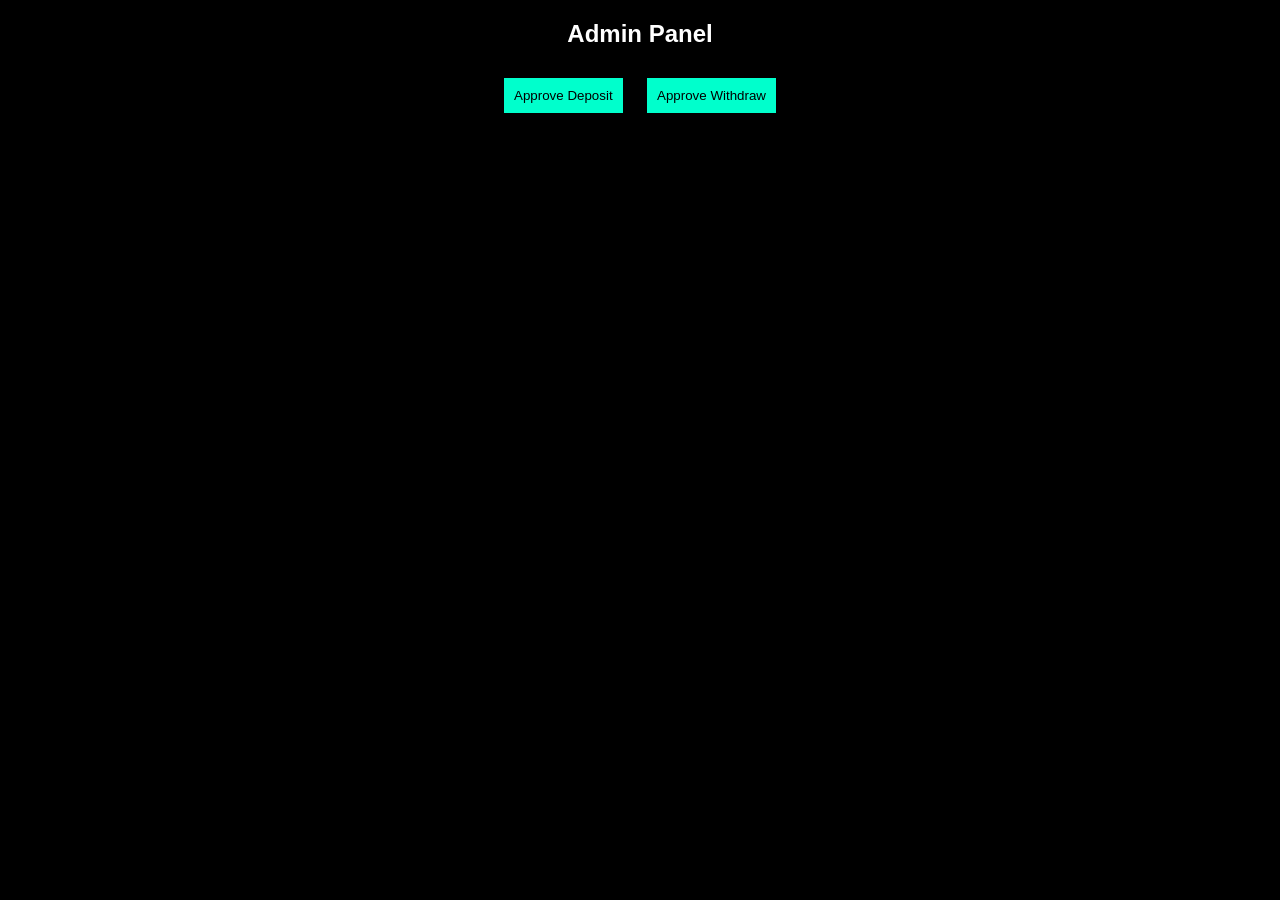
==== admin.html @ d5f9a442 "Add files via upload" ====
<!DOCTYPE html>
<html>
<head>
<title>Admin</title>

<style>
body{
  background:#000;
  color:#fff;
  text-align:center;
  font-family:Arial;
}
button{
  padding:10px;
  margin:10px;
  background:#00ffcc;
  border:none;
}
</style>

<script>
function approveDeposit(){
  let user = prompt("Username?");
  let amt = localStorage.getItem("deposit_"+user);

  let bal = localStorage.getItem(user+"_bal") || 0;
  bal = Number(bal)+Number(amt);

  localStorage.setItem(user+"_bal",bal);
  alert("Deposit Approved ✅");
}

function approveWithdraw(){
  let user = prompt("Username?");
  let amt = localStorage.getItem("withdraw_"+user);

  let bal = localStorage.getItem(user+"_bal") || 0;
  bal -= amt;

  localStorage.setItem(user+"_bal",bal);
  alert("Withdraw Approved ✅");
}
</script>

</head>
<body>

<h2>Admin Panel</h2>

<button onclick="approveDeposit()">Approve Deposit</button>
<button onclick="approveWithdraw()">Approve Withdraw</button>

</body>
</html>
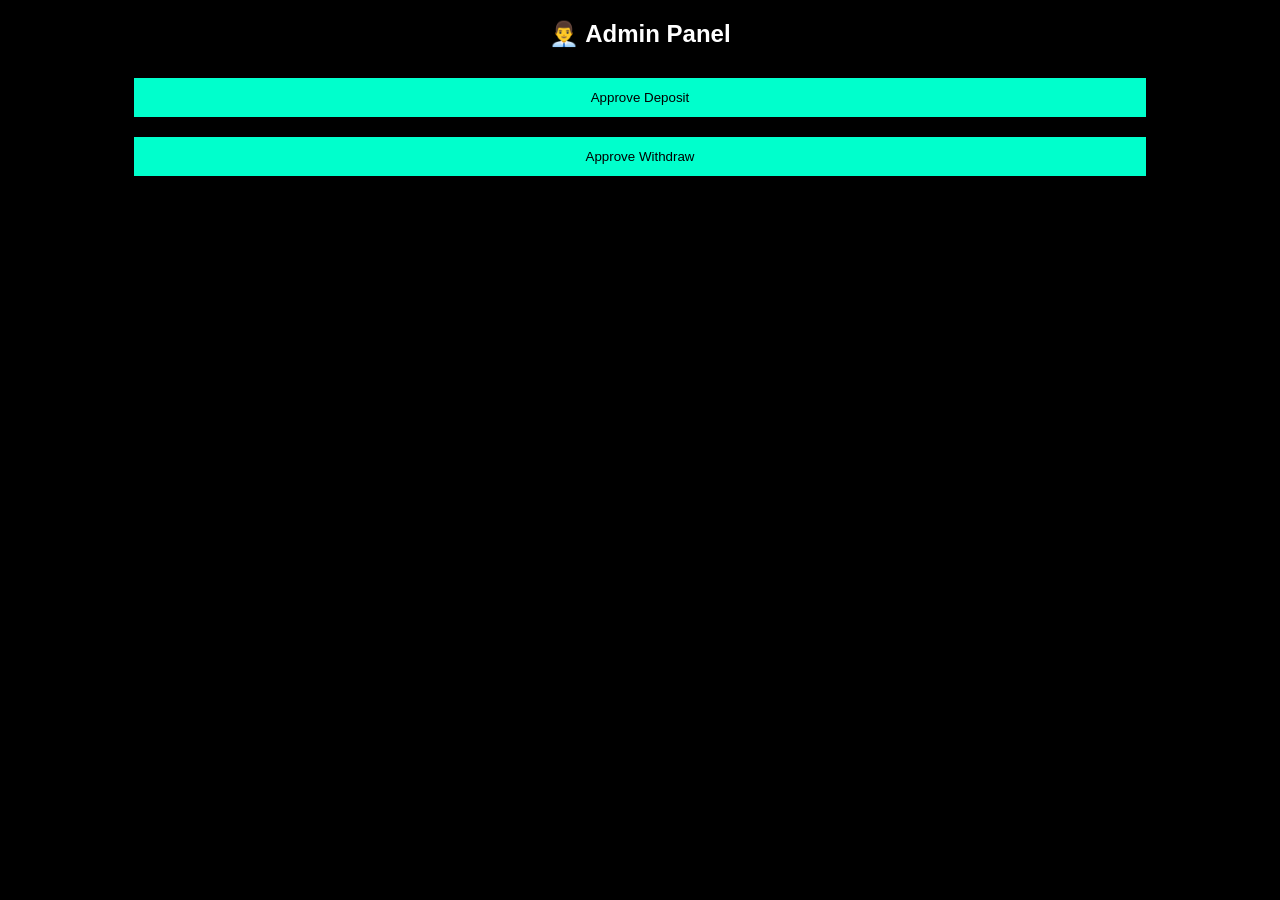
==== commit fea2dbc2: "Update admin.html" ====
--- a/admin.html
+++ b/admin.html
@@ -11,44 +11,50 @@
   font-family:Arial;
 }
 button{
-  padding:10px;
+  padding:12px;
   margin:10px;
+  width:80%;
   background:#00ffcc;
   border:none;
 }
 </style>
 
 <script>
-function approveDeposit(){
-  let user = prompt("Username?");
-  let amt = localStorage.getItem("deposit_"+user);
+function depositApprove(){
+  let u=prompt("Username");
+  let amt=localStorage.getItem("deposit_"+u);
 
-  let bal = localStorage.getItem(user+"_bal") || 0;
-  bal = Number(bal)+Number(amt);
+  let bal=localStorage.getItem(u+"_bal")||0;
+  bal=Number(bal)+Number(amt);
 
-  localStorage.setItem(user+"_bal",bal);
-  alert("Deposit Approved ✅");
+  localStorage.setItem(u+"_bal",bal);
+  localStorage.removeItem("deposit_"+u);
+
+  alert("Deposit Approved");
 }
 
-function approveWithdraw(){
-  let user = prompt("Username?");
-  let amt = localStorage.getItem("withdraw_"+user);
+function withdrawApprove(){
+  let u=prompt("Username");
+  let amt=localStorage.getItem("withdraw_"+u);
 
-  let bal = localStorage.getItem(user+"_bal") || 0;
-  bal -= amt;
+  let bal=localStorage.getItem(u+"_bal")||0;
+  bal=Number(bal)-Number(amt);
 
-  localStorage.setItem(user+"_bal",bal);
-  alert("Withdraw Approved ✅");
+  localStorage.setItem(u+"_bal",bal);
+  localStorage.removeItem("withdraw_"+u);
+
+  alert("Withdraw Approved");
 }
 </script>
 
 </head>
+
 <body>
 
-<h2>Admin Panel</h2>
+<h2>👨‍💼 Admin Panel</h2>
 
-<button onclick="approveDeposit()">Approve Deposit</button>
-<button onclick="approveWithdraw()">Approve Withdraw</button>
+<button onclick="depositApprove()">Approve Deposit</button>
+<button onclick="withdrawApprove()">Approve Withdraw</button>
 
 </body>
-</html>+</html>
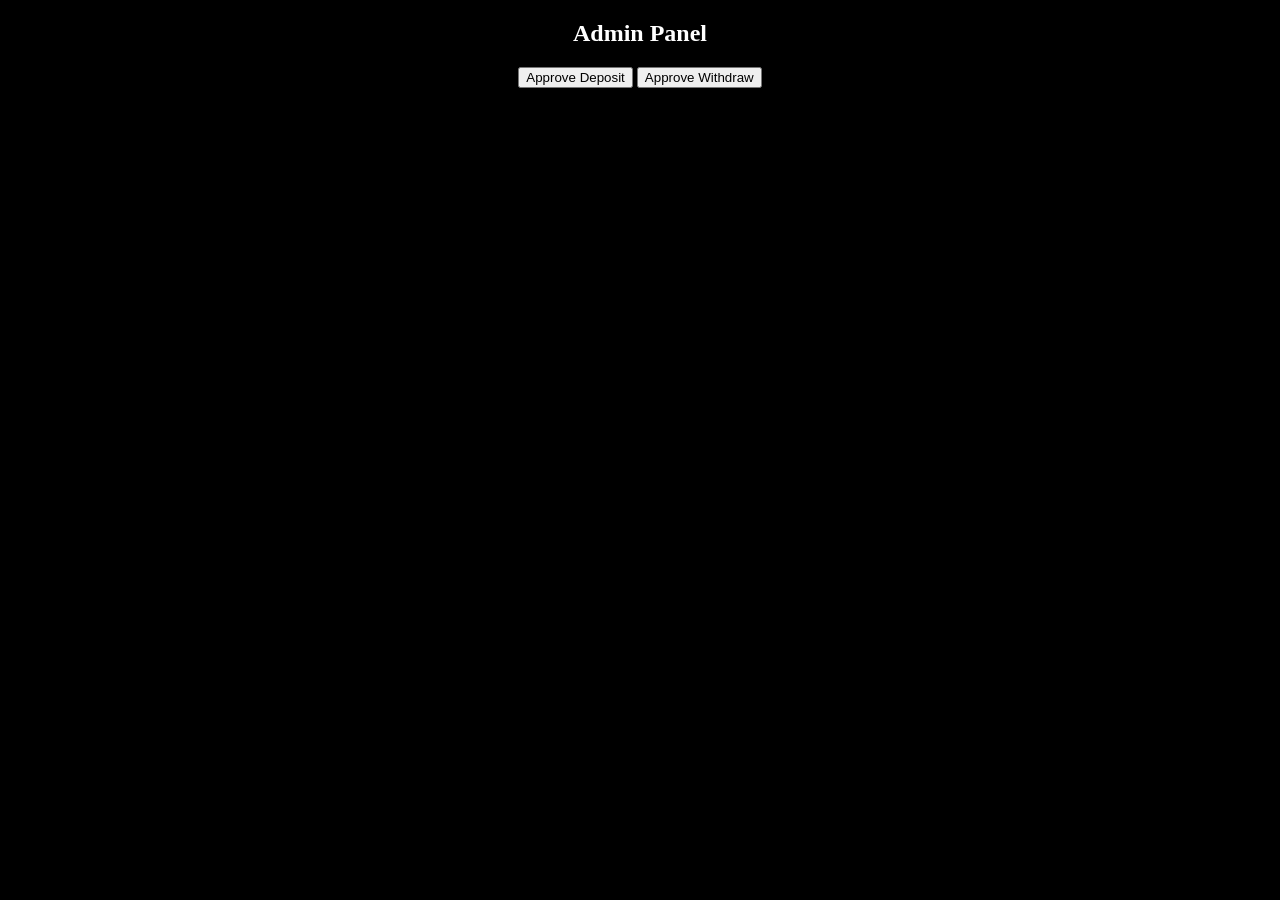
==== commit c8f5c3f5: "Update admin.html" ====
--- a/admin.html
+++ b/admin.html
@@ -1,60 +1,37 @@
 <!DOCTYPE html>
 <html>
-<head>
-<title>Admin</title>
+<body style="background:#000;color:#fff;text-align:center">
 
-<style>
-body{
-  background:#000;
-  color:#fff;
-  text-align:center;
-  font-family:Arial;
-}
-button{
-  padding:12px;
-  margin:10px;
-  width:80%;
-  background:#00ffcc;
-  border:none;
-}
-</style>
+<h2>Admin Panel</h2>
+
+<button onclick="dep()">Approve Deposit</button>
+<button onclick="withd()">Approve Withdraw</button>
 
 <script>
-function depositApprove(){
+
+function dep(){
   let u=prompt("Username");
   let amt=localStorage.getItem("deposit_"+u);
+  let bal=localStorage.getItem(u+"_bal")||0;
 
-  let bal=localStorage.getItem(u+"_bal")||0;
-  bal=Number(bal)+Number(amt);
-
-  localStorage.setItem(u+"_bal",bal);
+  localStorage.setItem(u+"_bal",Number(bal)+Number(amt));
   localStorage.removeItem("deposit_"+u);
 
-  alert("Deposit Approved");
+  alert("Approved");
 }
 
-function withdrawApprove(){
+function withd(){
   let u=prompt("Username");
   let amt=localStorage.getItem("withdraw_"+u);
+  let bal=localStorage.getItem(u+"_bal")||0;
 
-  let bal=localStorage.getItem(u+"_bal")||0;
-  bal=Number(bal)-Number(amt);
-
-  localStorage.setItem(u+"_bal",bal);
+  localStorage.setItem(u+"_bal",bal-amt);
   localStorage.removeItem("withdraw_"+u);
 
-  alert("Withdraw Approved");
+  alert("Done");
 }
+
 </script>
-
-</head>
-
-<body>
-
-<h2>👨‍💼 Admin Panel</h2>
-
-<button onclick="depositApprove()">Approve Deposit</button>
-<button onclick="withdrawApprove()">Approve Withdraw</button>
 
 </body>
 </html>
